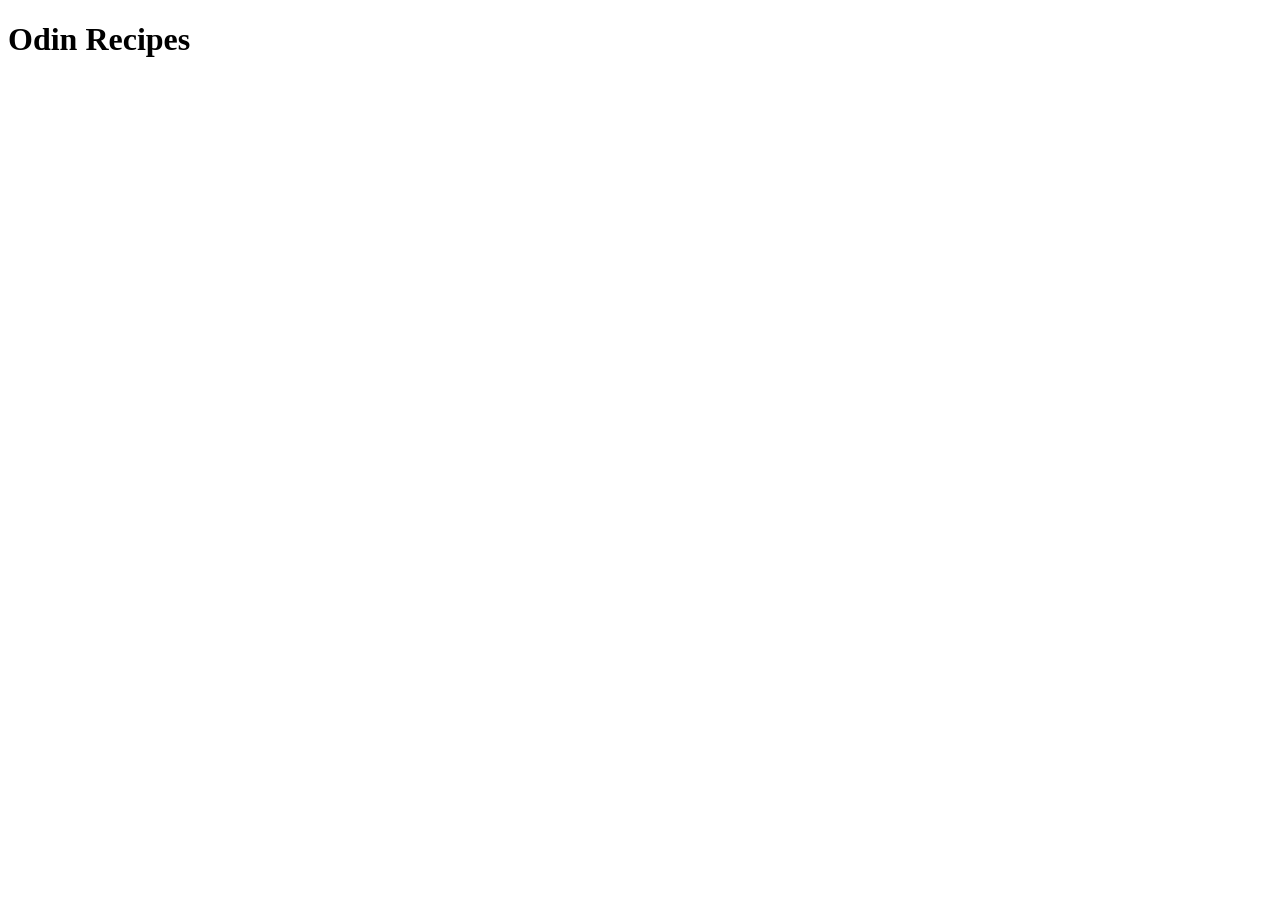
==== index.html @ 46744605 "Created new project named recipes this is the boilerplate of the project of the home page" ====
<!DOCTYPE html>
<html lang="en">
<head>
    <meta charset="UTF-8">
    <meta name="viewport" content="width=device-width, initial-scale=1.0">
    <title>recipes</title>
</head>
<body>
    <h1>
        Odin Recipes
    </h1>
    
    
    
</body>
</html>
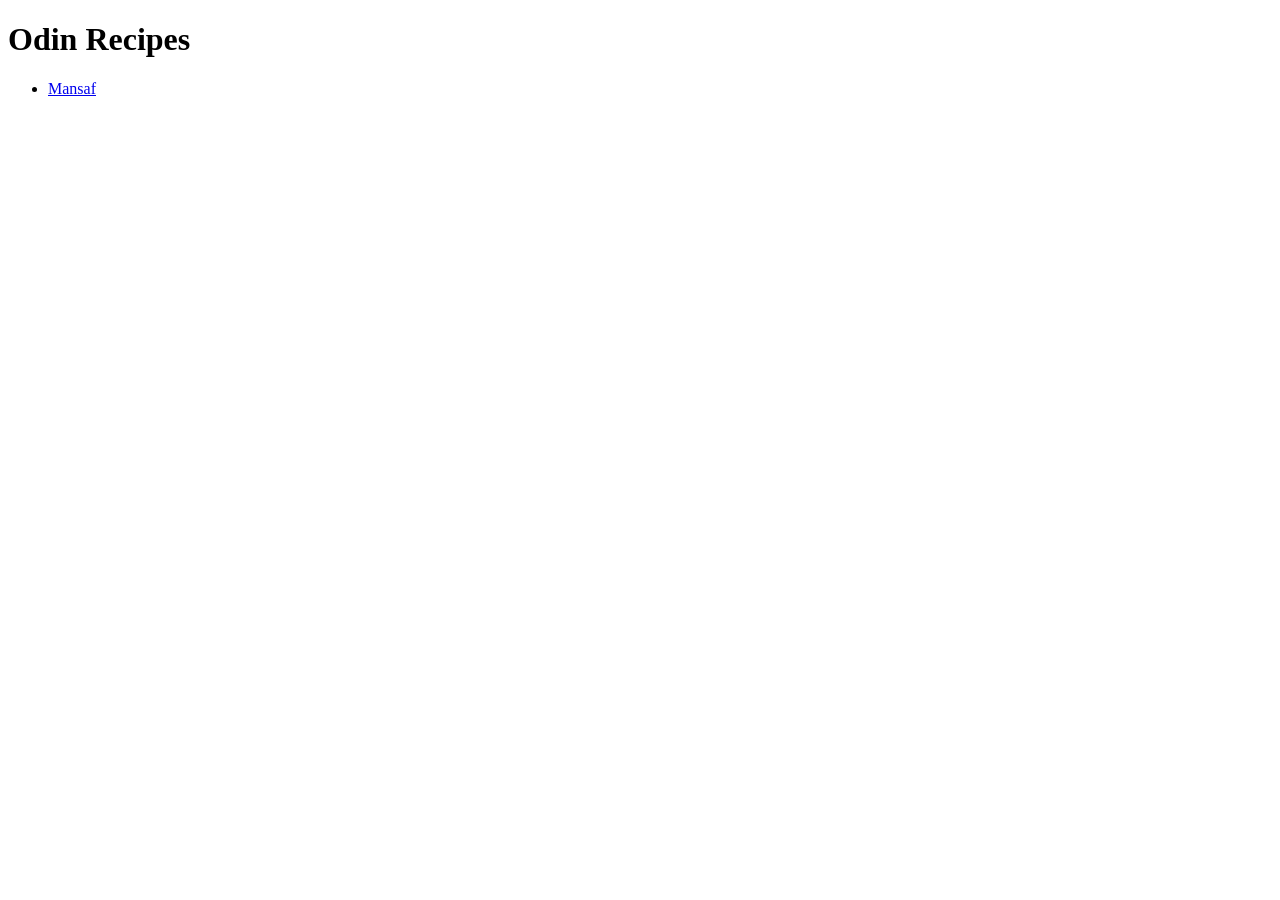
==== commit 032b873c: "Create webpage for Mansaf I create mansaf.html page that contain mansaf recipe also link from homepa" ====
--- a/index.html
+++ b/index.html
@@ -10,7 +10,11 @@
         Odin Recipes
     </h1>
     
-    
+    <ul>
+        <li>
+            <a href="recipes/mansaf.html" target="_blank">Mansaf</a>
+        </li>
+    </ul>
     
 </body>
 </html>
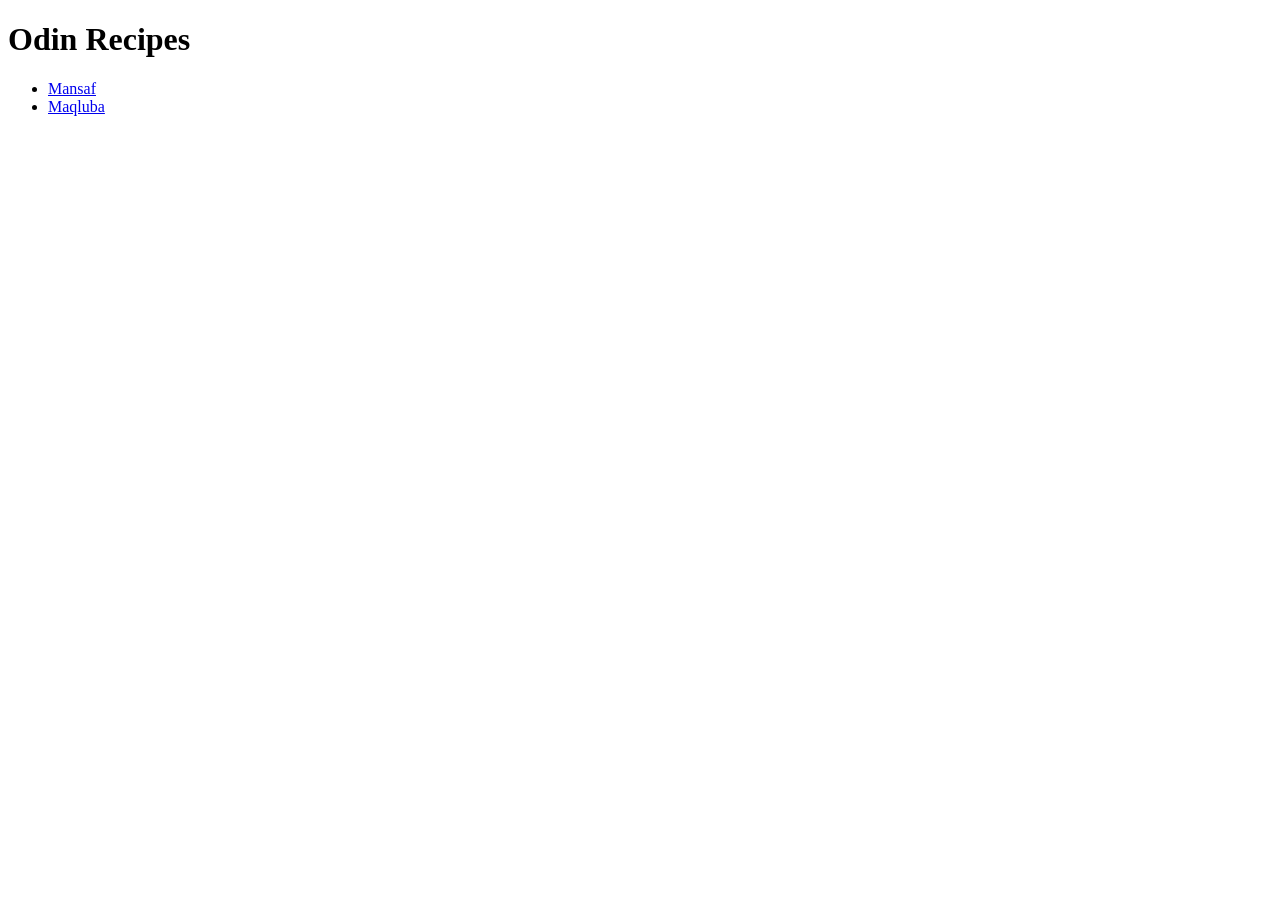
==== commit 4335f05c: "Create new recipe I created new recipe which is Maqluba contain link to home page and vice versa wit" ====
--- a/index.html
+++ b/index.html
@@ -12,7 +12,11 @@
     
     <ul>
         <li>
-            <a href="recipes/mansaf.html" target="_blank">Mansaf</a>
+            <a href="recipes/mansaf.html">Mansaf</a>
+        </li>
+
+        <li>
+            <a href="recipes/maqluba.html">Maqluba</a>
         </li>
     </ul>
     
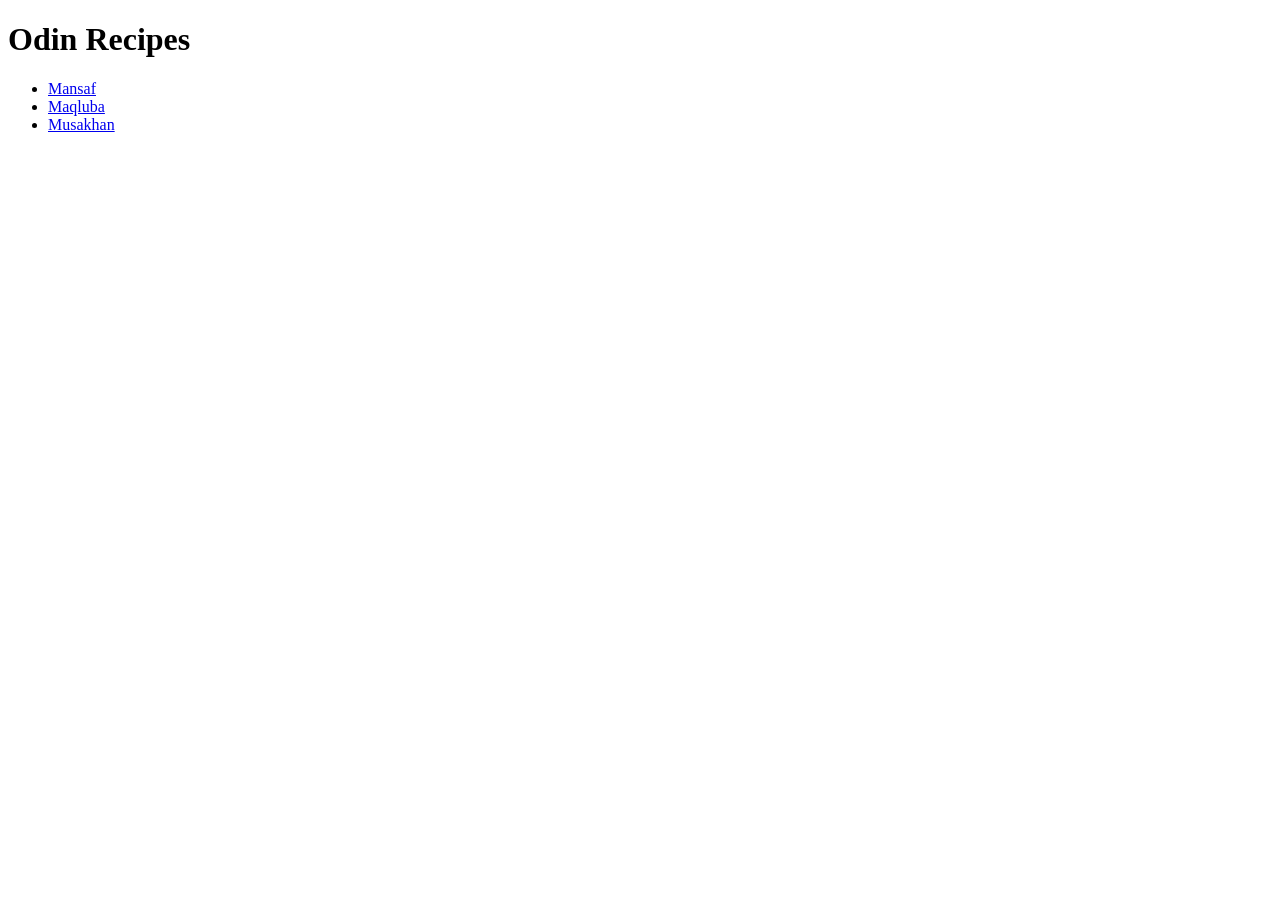
==== commit f464a208: "Create new recipe I created new recipe site which is musakhan with link from homepage to it and vice" ====
--- a/index.html
+++ b/index.html
@@ -18,6 +18,10 @@
         <li>
             <a href="recipes/maqluba.html">Maqluba</a>
         </li>
+
+        <li>
+            <a href="recipes/musakhan.html">Musakhan</a>
+        </li>
     </ul>
     
 </body>
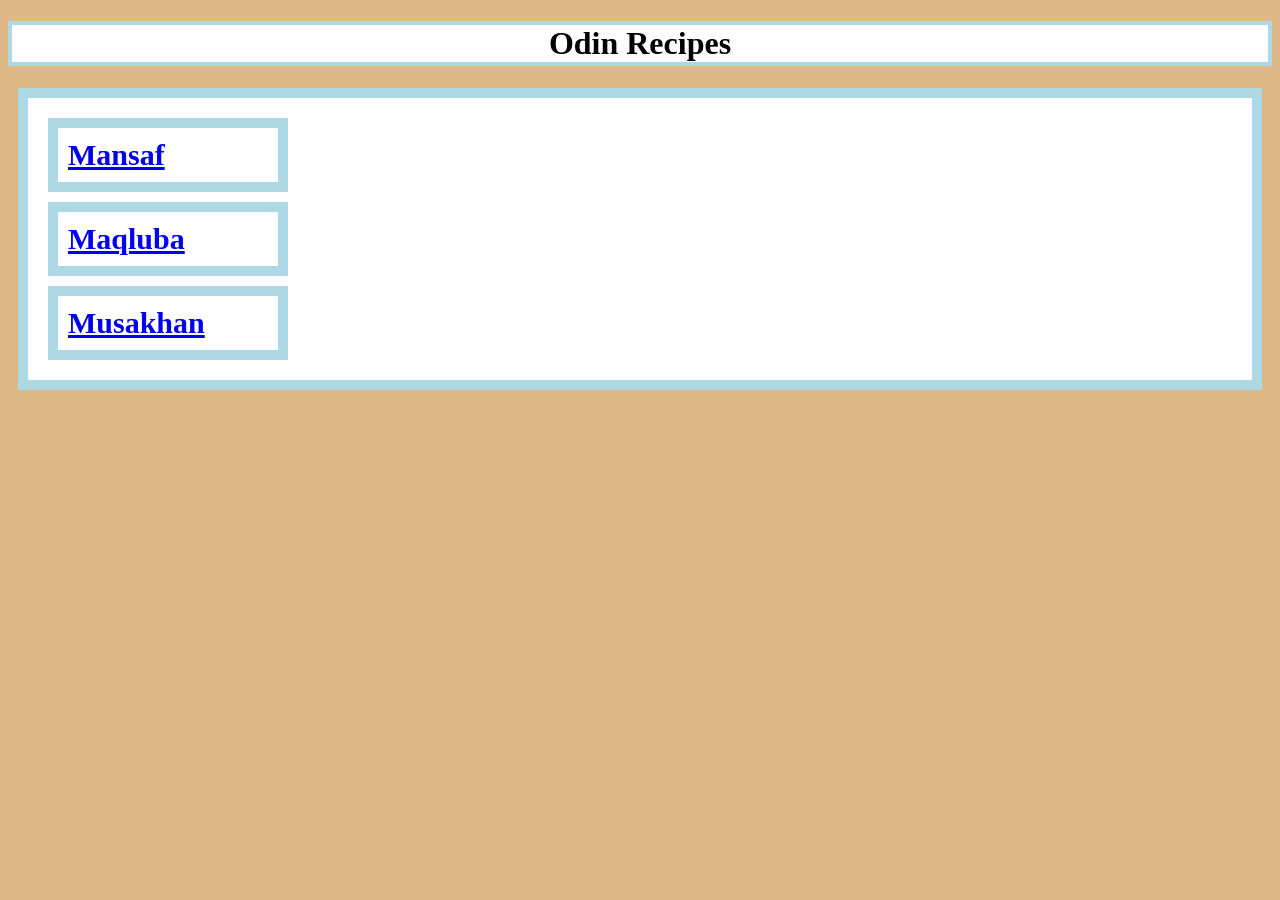
==== commit fd504366: "Apply css styles to index.html page I add some styles to home page for the head body and the unorder" ====
--- a/index.html
+++ b/index.html
@@ -4,6 +4,7 @@
     <meta charset="UTF-8">
     <meta name="viewport" content="width=device-width, initial-scale=1.0">
     <title>recipes</title>
+    <link rel="stylesheet" href="styles.css">
 </head>
 <body>
     <h1>
--- a/styles.css
+++ b/styles.css
@@ -0,0 +1,30 @@
+body{
+    font-family: 'Times New Roman', Times, serif;
+    font-weight: bold;
+    background-color: burlywood;
+}
+
+h1{
+    text-align: center;
+    border: 4px solid lightblue ;
+    background-color: white;
+}
+
+
+ul,
+li{
+    font-size: 30px;
+    color: chartreuse;
+    border: 10px solid lightblue;
+    background-color: white;
+    margin: 10px;
+    padding: 10px;
+}
+
+li{
+    display: block;
+    width: 200px;
+}
+
+
+
